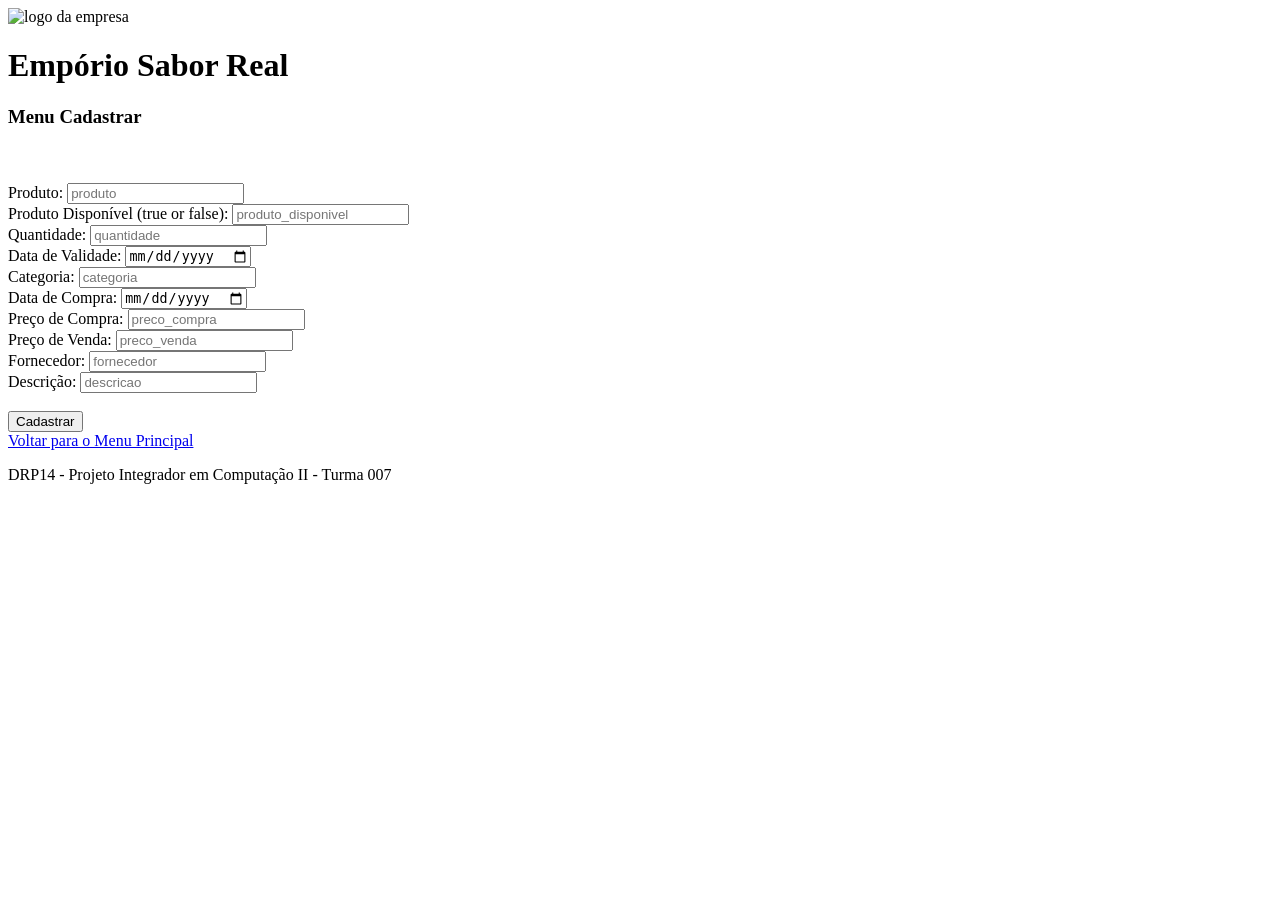
==== cadastrar.html @ 22119a4c "commit final" ====
<!DOCTYPE html>
<html lang="en">
<head>
  <meta charset="UTF-8">
  <meta name="viewport" content="width=device-width, initial-scale=1.0">
  <title>Document</title>

  <script src="script.js"></script>
  <link rel="stylesheet" href="css/padrao.css" />
  <link rel="stylesheet" href="css/" />

</head>
<body>

  <header>
    <img
      src="Images/logo-emporio 2018.png"
      height="120"
      width="120"
      alt="logo da empresa"
    />

    <h1>Empório Sabor Real</h1>
  </header>

  <main>

    <div class="container">
      <div class="content">

  <h3>Menu Cadastrar</h3>

  <br>
  <br>

  <label for>Produto: </label>
  <input id="produto" type="text" placeholder="produto">
  <br>
  <label for>Produto Disponível (true or false): </label>
  <input id="produto_disponivel" type="text" placeholder="produto_disponivel">
  <br>
  <label for>Quantidade: </label>
  <input id="quantidade" type="number" placeholder="quantidade">
  <br>
  <label for>Data de Validade: </label>
  <input id="validade" type="date" placeholder="validade">
  <br>
  <label for>Categoria: </label>
  <input id="categoria" type="text" placeholder="categoria">
  <br>
  <label for>Data de Compra: </label>
  <input id="data_compra" type="date" placeholder="data_compra">
  <br>
  <label for>Preço de Compra: </label>
  <input id="preco_compra" type="text" placeholder="preco_compra">
  <br>
  <label for>Preço de Venda: </label>
  <input id="preco_venda" type="text" placeholder="preco_venda">
  <br>
  <label for>Fornecedor: </label>
  <input id="fornecedor" type="text" placeholder="fornecedor">
  <br>
  <label for>Descrição: </label>
  <input id="descricao" type="text" placeholder="descricao">
  <br>
  <br>

  <div class="botao">
  <button id="btn_cadastrar" type="submit" onclick="cadastrar()">Cadastrar</button>
</div>

  <div id="mensagem"></div>

  <div class="voltar"><a href="index.html">Voltar para o Menu Principal</a></div>

</div>
</div>
</main>

<footer>
  <p>DRP14 - Projeto Integrador em Computação II - Turma 007</p>
</footer>
</body>
</html>
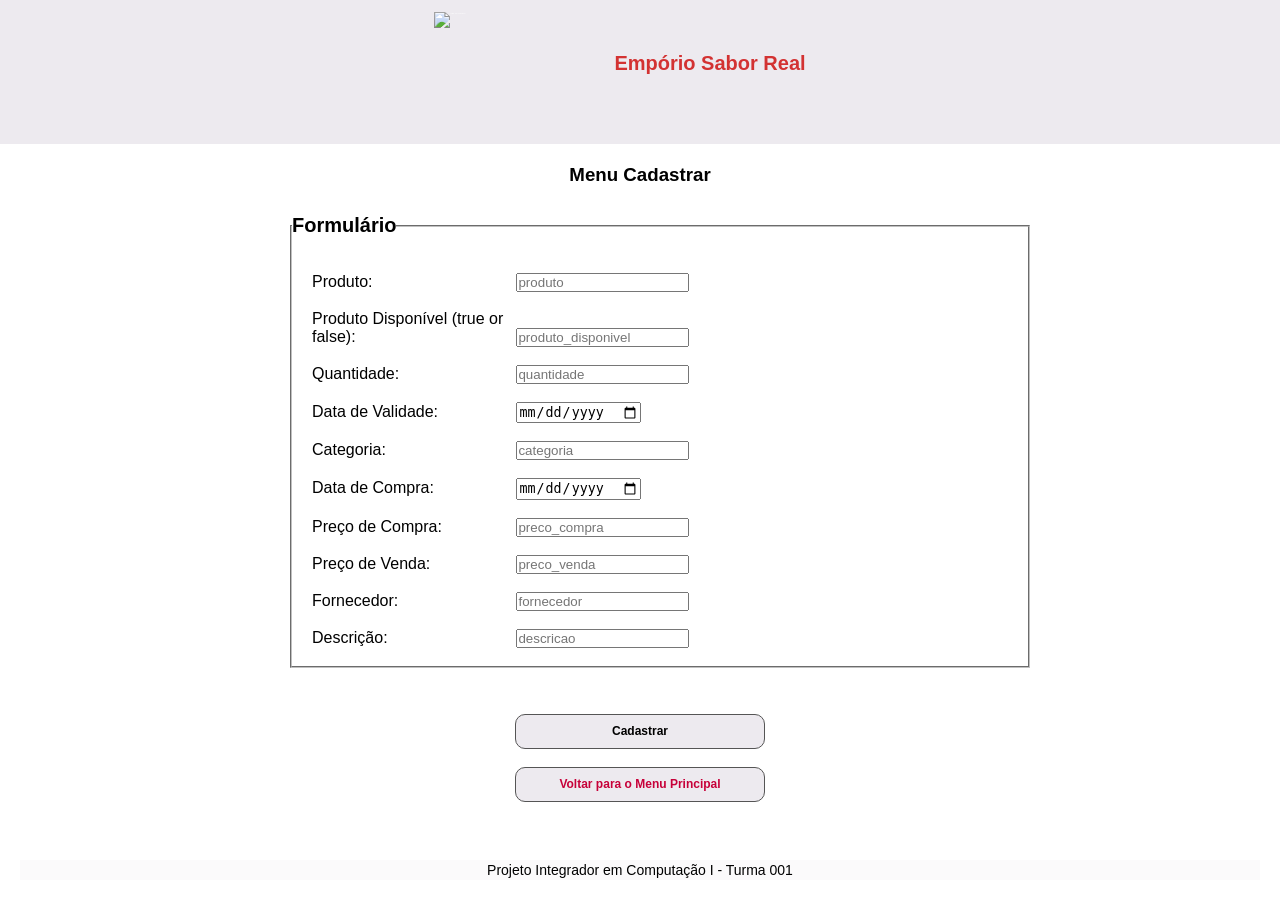
==== commit e5fbeba5: "feat: vinicis css forked" ====
--- a/cadastrar.html
+++ b/cadastrar.html
@@ -1,84 +1,120 @@
 <!DOCTYPE html>
 <html lang="en">
-<head>
-  <meta charset="UTF-8">
-  <meta name="viewport" content="width=device-width, initial-scale=1.0">
-  <title>Document</title>
+  <head>
+    <meta charset="UTF-8">
+    <meta name="viewport" content="width=device-width, initial-scale=1.0">
+    <title>Document</title>
 
-  <script src="script.js"></script>
-  <link rel="stylesheet" href="css/padrao.css" />
-  <link rel="stylesheet" href="css/" />
+    <script src="script.js"></script>
+    <link rel="stylesheet" href="css/padrao.css" />
+    <link rel="stylesheet" href="css/" />
 
-</head>
-<body>
+  </head>
+  <body>
 
-  <header>
-    <img
-      src="Images/logo-emporio 2018.png"
-      height="120"
-      width="120"
-      alt="logo da empresa"
-    />
+    <header>
+      <img
+        src="Images/logo-emporio 2018.png"
+        height="120"
+       width="120"
+        alt="logo da empresa"
+      />
 
-    <h1>Empório Sabor Real</h1>
-  </header>
+      <h1>Empório Sabor Real</h1>
+    </header>
 
-  <main>
+    <main>
 
-    <div class="container">
-      <div class="content">
+      <div class="container">
+        <div class="content">
 
-  <h3>Menu Cadastrar</h3>
+          <h3>Menu Cadastrar</h3>
 
-  <br>
-  <br>
+          <br />
 
-  <label for>Produto: </label>
-  <input id="produto" type="text" placeholder="produto">
-  <br>
-  <label for>Produto Disponível (true or false): </label>
-  <input id="produto_disponivel" type="text" placeholder="produto_disponivel">
-  <br>
-  <label for>Quantidade: </label>
-  <input id="quantidade" type="number" placeholder="quantidade">
-  <br>
-  <label for>Data de Validade: </label>
-  <input id="validade" type="date" placeholder="validade">
-  <br>
-  <label for>Categoria: </label>
-  <input id="categoria" type="text" placeholder="categoria">
-  <br>
-  <label for>Data de Compra: </label>
-  <input id="data_compra" type="date" placeholder="data_compra">
-  <br>
-  <label for>Preço de Compra: </label>
-  <input id="preco_compra" type="text" placeholder="preco_compra">
-  <br>
-  <label for>Preço de Venda: </label>
-  <input id="preco_venda" type="text" placeholder="preco_venda">
-  <br>
-  <label for>Fornecedor: </label>
-  <input id="fornecedor" type="text" placeholder="fornecedor">
-  <br>
-  <label for>Descrição: </label>
-  <input id="descricao" type="text" placeholder="descricao">
-  <br>
-  <br>
+          <form class ="form" id="formulario" >
+            <fieldset>
+              <legend>Formulário</legend>
+              <br />
+              <br />
 
-  <div class="botao">
-  <button id="btn_cadastrar" type="submit" onclick="cadastrar()">Cadastrar</button>
-</div>
+              <label class = "lab lb1" for>Produto: </label>
+              <input id="produto" type="text" placeholder="produto">
+              <br />
+              <br />
+                
+              <label class = "lab lb2" for>Produto Disponível (true or false): </label>
+              <input id="produto_disponivel" type="text" placeholder="produto_disponivel">
+              <br />
+              <br />
+              
+              <label for>Quantidade: </label>
+              <input id="quantidade" type="number" placeholder="quantidade">
+              <br />
+              <br />
+  
+              <label for>Data de Validade: </label>
+              <input id="validade" type="date" placeholder="validade">
+              <br />
+              <br />
+  
+              <label for>Categoria: </label>
+              <input id="categoria" type="text" placeholder="categoria">
+              <br />
+              <br />
+  
+              <label for>Data de Compra: </label>
+              <input id="data_compra" type="date" placeholder="data_compra">
+              <br />
+              <br />
+  
+              <label for>Preço de Compra: </label>
+              <input id="preco_compra" type="text" placeholder="preco_compra">
+              <br />
+              <br />
+  
+              <label for>Preço de Venda: </label>
+              <input id="preco_venda" type="text" placeholder="preco_venda">
+              <br />
+              <br />
+  
+              <label for>Fornecedor: </label>
+              <input id="fornecedor" type="text" placeholder="fornecedor">
+              <br />
+              <br />
+  
+              <label for>Descrição: </label>
+              <input id="descricao" type="text" placeholder="descricao">
+              <br />
+              <br />
 
-  <div id="mensagem"></div>
+            </fieldset>
+          </form>
 
-  <div class="voltar"><a href="index.html">Voltar para o Menu Principal</a></div>
+          <br />
+          <br />
 
-</div>
-</div>
-</main>
+          <div class="botao">
+            <button class= "btn_cons bt1" id="btn_cadastrar" type="submit" onclick="cadastrar()">
+              Cadastrar
+            </button>
+          </div>
 
-<footer>
-  <p>DRP14 - Projeto Integrador em Computação II - Turma 007</p>
-</footer>
-</body>
+          <div id="mensagem"></div>
+          <br />
+  
+          <div class="voltar">
+            <button  class= "btn_cons bt2" >
+              <a href="index.html">Voltar para o Menu Principal</a>
+            </button>
+          </div>
+
+        </div>
+      </div>
+    </main>
+
+    <footer>
+     <p>Projeto Integrador em Computação I - Turma 001</p>
+    </footer>
+  </body>
 </html>
--- a/css/padrao.css
+++ b/css/padrao.css
@@ -0,0 +1,155 @@
+* {
+  margin: 0;
+  padding: 0;
+}
+
+body {
+  font-family: 'Lato', sans-serif;
+
+  display: flex;
+  flex-direction: column;
+  min-height: 100vh;
+}
+
+main {
+  flex: 1;
+}
+
+.container {
+  margin: 0 auto; /* Isso centraliza o contêiner horizontalmente */
+  max-width: 800px; /* Define a largura máxima do contêiner */
+  padding: 20px; /* Adiciona um espaçamento interno ao contêiner */
+}
+
+
+body > header {
+  background-color: #edeaef;
+  color: white;
+  font-size: 24px;
+  padding: px 0;
+  display: flex;
+  justify-content: center;
+  
+}
+
+body > header img {
+  color: white;
+  margin: 10px;
+  font-size: 2px;
+  padding: 2px 0;
+  display: flex;
+  justify-content: center; 
+}
+
+body > header h1 {
+  color: rgb(211, 50, 50);
+  margin: 50px;
+  font-size: 20px;
+  padding: 2px 0;
+  display: flex;
+  justify-content: center;
+  
+}
+
+body > main .content {
+  text-align: center;
+  position: relative;
+  
+}
+
+body > main .container a {
+  color: #C70039;
+  font-size: 12px;
+  font-weight: bold;
+  text-decoration: none;
+
+}
+
+/*
+body > main .botao {
+  font-size: 18px;
+  margin: 0px 0 20px 0;
+  padding: 5px 0;
+
+  background-color: transparent;
+
+}
+
+body > main .botao:hover {
+  background: #ebe6e3;
+
+}
+*/
+
+body > main .btn_cons {
+  border: 1px solid #555;
+  border-radius: 10px;
+  width: 250px;
+  height: 35px;
+  background:  #edeaef;
+  font-size: 12px;
+  font-weight: bold;
+  
+}
+
+body > main .btn_cons:hover {
+  box-shadow: 0 0 10px 0px black;
+  cursor: pointer;
+
+}
+
+/*
+body main .voltar{
+  margin: 20px;
+  border: 1px solid #555;
+  border-radius: 10px;
+  width: 250px;
+  height: 35px;
+  background:  #edeaef;
+  font-size: 12px;
+    
+}
+
+body main .voltar:hover {
+  box-shadow: 0 0 10px 0px black;
+  
+}
+
+body main .voltar a{
+  color: rgb(230, 12, 12);
+  
+}
+
+*/
+
+body > footer {
+  background-color: #fbfafb;
+ color: black;
+ margin: 20px ;
+ font-size: 14px;
+ padding: 2px 0;
+ display: flex;
+ justify-content: center;
+ 
+}
+
+body > main .form {
+  margin: 10px;
+  text-align: left;
+  right: 10%;
+  margin-inline-start: 50px;
+}
+
+body > main legend {
+  font-weight: bold;
+  font-size: 20px;
+
+}
+
+body > main label {
+  width: 200px;
+  display: inline-block;
+  margin-left: 20px;
+
+}
+
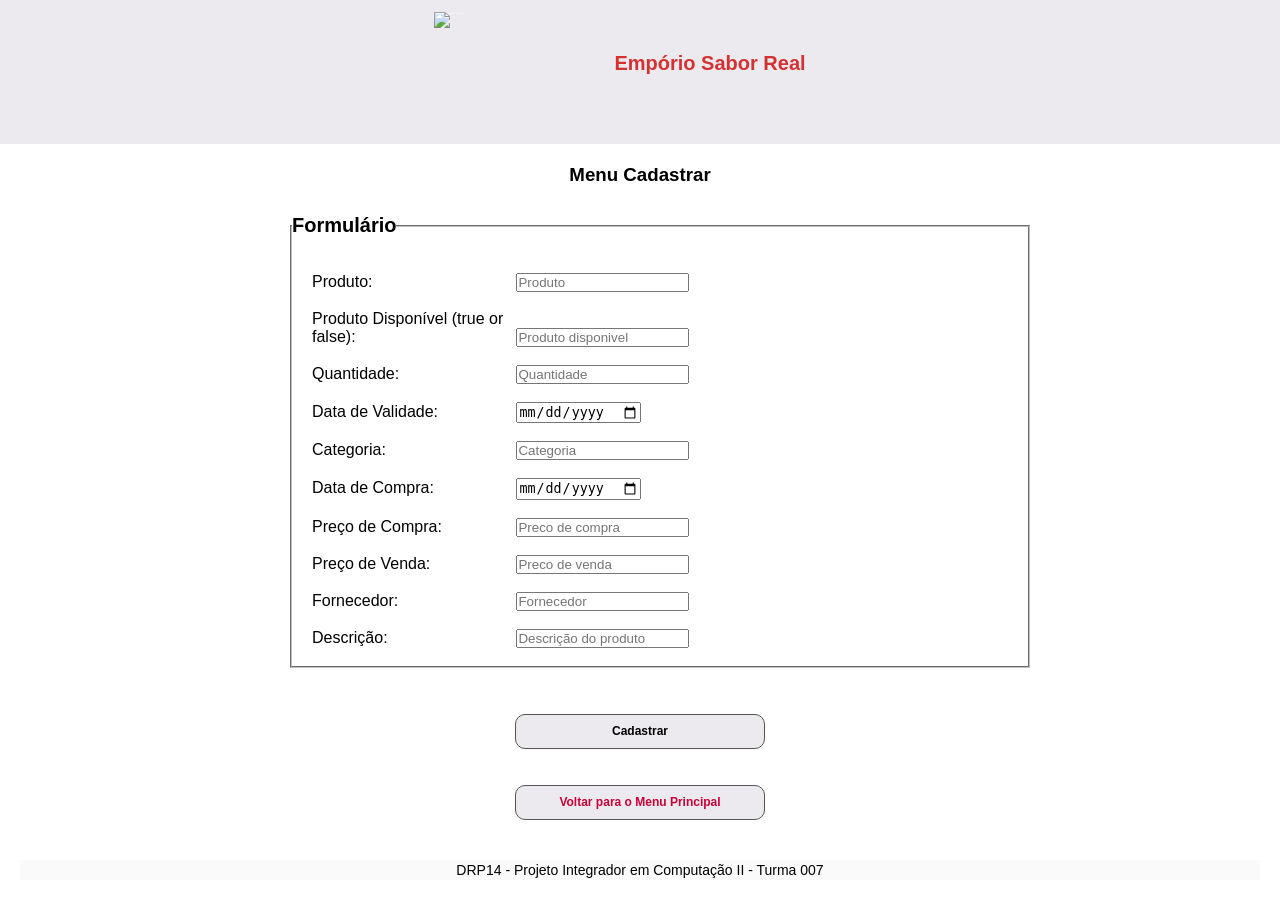
==== commit b7c520f4: "alterações no css das novas paginas e outros ajustes nas demais" ====
--- a/cadastrar.html
+++ b/cadastrar.html
@@ -1,22 +1,20 @@
 <!DOCTYPE html>
 <html lang="en">
   <head>
-    <meta charset="UTF-8">
-    <meta name="viewport" content="width=device-width, initial-scale=1.0">
-    <title>Document</title>
+    <meta charset="UTF-8" />
+    <meta name="viewport" content="width=device-width, initial-scale=1.0" />
+    <title>Cadastrar produto</title>
 
     <script src="script.js"></script>
     <link rel="stylesheet" href="css/padrao.css" />
     <link rel="stylesheet" href="css/" />
-
   </head>
   <body>
-
     <header>
       <img
         src="Images/logo-emporio 2018.png"
         height="120"
-       width="120"
+        width="120"
         alt="logo da empresa"
       />
 
@@ -24,70 +22,85 @@
     </header>
 
     <main>
-
       <div class="container">
         <div class="content">
-
           <h3>Menu Cadastrar</h3>
 
           <br />
 
-          <form class ="form" id="formulario" >
+          <form class="form" id="formulario">
             <fieldset>
               <legend>Formulário</legend>
               <br />
               <br />
 
-              <label class = "lab lb1" for>Produto: </label>
-              <input id="produto" type="text" placeholder="produto">
-              <br />
-              <br />
-                
-              <label class = "lab lb2" for>Produto Disponível (true or false): </label>
-              <input id="produto_disponivel" type="text" placeholder="produto_disponivel">
-              <br />
-              <br />
-              
-              <label for>Quantidade: </label>
-              <input id="quantidade" type="number" placeholder="quantidade">
-              <br />
-              <br />
-  
-              <label for>Data de Validade: </label>
-              <input id="validade" type="date" placeholder="validade">
-              <br />
-              <br />
-  
-              <label for>Categoria: </label>
-              <input id="categoria" type="text" placeholder="categoria">
-              <br />
-              <br />
-  
-              <label for>Data de Compra: </label>
-              <input id="data_compra" type="date" placeholder="data_compra">
-              <br />
-              <br />
-  
-              <label for>Preço de Compra: </label>
-              <input id="preco_compra" type="text" placeholder="preco_compra">
-              <br />
-              <br />
-  
-              <label for>Preço de Venda: </label>
-              <input id="preco_venda" type="text" placeholder="preco_venda">
-              <br />
-              <br />
-  
-              <label for>Fornecedor: </label>
-              <input id="fornecedor" type="text" placeholder="fornecedor">
-              <br />
-              <br />
-  
-              <label for>Descrição: </label>
-              <input id="descricao" type="text" placeholder="descricao">
+              <label class="lab lb1" for>Produto: </label>
+              <input id="produto" type="text" placeholder="Produto" />
               <br />
               <br />
 
+              <label class="lab lb2" for
+                >Produto Disponível (true or false):
+              </label>
+              <input
+                id="produto_disponivel"
+                type="text"
+                placeholder="Produto disponivel"
+              />
+              <br />
+              <br />
+
+              <label for>Quantidade: </label>
+              <input id="quantidade" type="number" placeholder="Quantidade" />
+              <br />
+              <br />
+
+              <label for>Data de Validade: </label>
+              <input id="validade" type="date" placeholder="validade" />
+              <br />
+              <br />
+
+              <label for>Categoria: </label>
+              <input id="categoria" type="text" placeholder="Categoria" />
+              <br />
+              <br />
+
+              <label for>Data de Compra: </label>
+              <input id="data_compra" type="date" placeholder="data_compra" />
+              <br />
+              <br />
+
+              <label for>Preço de Compra: </label>
+              <input
+                id="preco_compra"
+                type="text"
+                placeholder="Preco de compra"
+              />
+              <br />
+              <br />
+
+              <label for>Preço de Venda: </label>
+              <input
+                id="preco_venda"
+                type="text"
+                placeholder="Preco de venda"
+              />
+              <br />
+              <br />
+
+              <label for>Fornecedor: </label>
+              <input id="fornecedor" type="text" placeholder="Fornecedor" />
+              <br />
+              <br />
+
+              <label for>Descrição: </label>
+              <input
+                id="descricao"
+                type="text"
+                placeholder="Descrição do produto"
+              />
+              <br />
+              <br />
             </fieldset>
           </form>
 
@@ -95,26 +108,30 @@
           <br />
 
           <div class="botao">
-            <button class= "btn_cons bt1" id="btn_cadastrar" type="submit" onclick="cadastrar()">
+            <button
+              class="btn_cons bt1"
+              id="btn_cadastrar"
+              type="submit"
+              onclick="cadastrar()"
+            >
               Cadastrar
             </button>
           </div>
-
+          <br />
           <div id="mensagem"></div>
           <br />
-  
+
           <div class="voltar">
-            <button  class= "btn_cons bt2" >
+            <button class="btn_cons bt2">
               <a href="index.html">Voltar para o Menu Principal</a>
             </button>
           </div>
-
         </div>
       </div>
     </main>
 
     <footer>
-     <p>Projeto Integrador em Computação I - Turma 001</p>
+      <p>DRP14 - Projeto Integrador em Computação II - Turma 007</p>
     </footer>
   </body>
-</html>+</html>
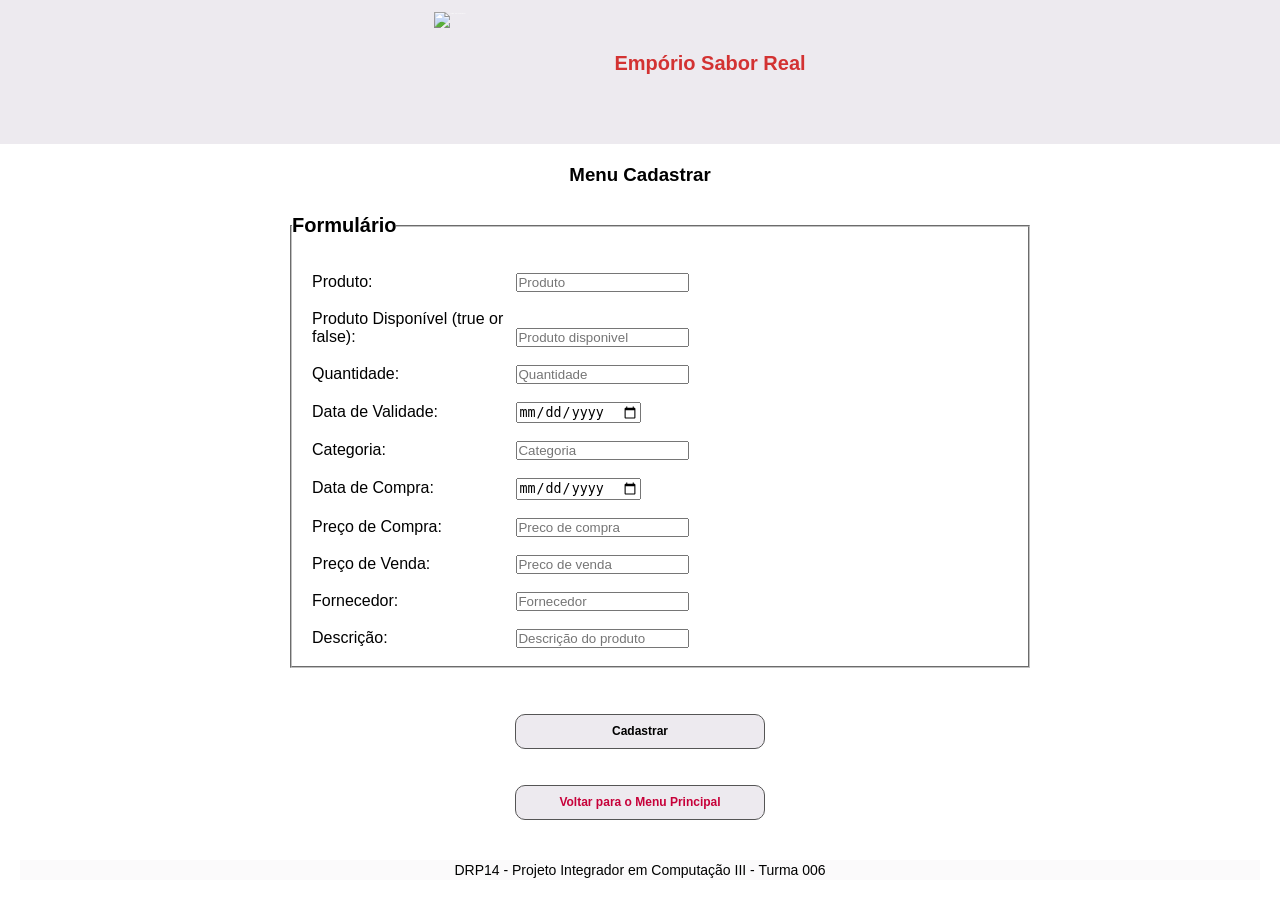
==== commit 725d927e: "alterações projeto 3" ====
--- a/cadastrar.html
+++ b/cadastrar.html
@@ -7,7 +7,7 @@
 
     <script src="script.js"></script>
     <link rel="stylesheet" href="css/padrao.css" />
-    <link rel="stylesheet" href="css/" />
+    <!-- <link rel="stylesheet" href="css/" /> -->
   </head>
   <body>
     <header>
@@ -131,7 +131,7 @@
     </main>
 
     <footer>
-      <p>DRP14 - Projeto Integrador em Computação II - Turma 007</p>
+      <p>DRP14 - Projeto Integrador em Computação III - Turma 006</p>
     </footer>
   </body>
 </html>
